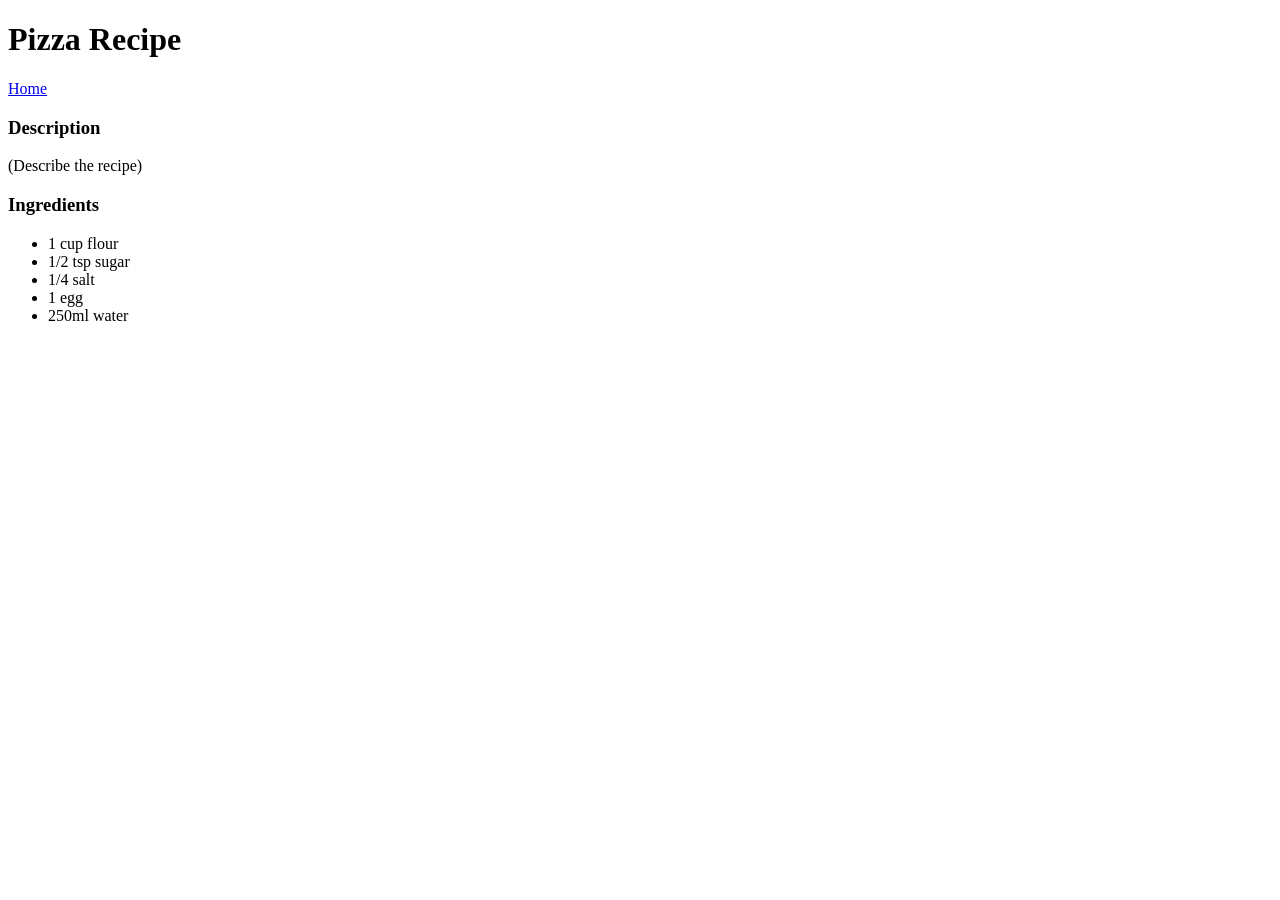
==== recipes/pizza.html @ 5b232bae "initial commit" ====
<!DOCTYPE html>
<html lang="en">
<head>
    <meta charset="UTF-8">
    <meta name="viewport" content="width=device-width, initial-scale=1.0">
    <title>Pizza Recipe</title>
</head>
<body>
    <h1>Pizza Recipe</h1>

     <!-- link to original landing/home page for easier navigation-->
     <a href="../index.html" target="_blank" rel="noreferrer">Home</a>

    <!-- image of finished dish -->
    <img src="" alt="" width="">

    <!-- description of recipe -->
    <h3>Description</h3>
    <p>(Describe the recipe)</p>

    <h3>Ingredients</h3>
    <ul>
        <li>1 cup flour</li>
        <li>1/2 tsp sugar</li>
        <li>1/4 salt</li>
        <li>1 egg</li>
        <li>250ml water</li>

    </ul>
</html>
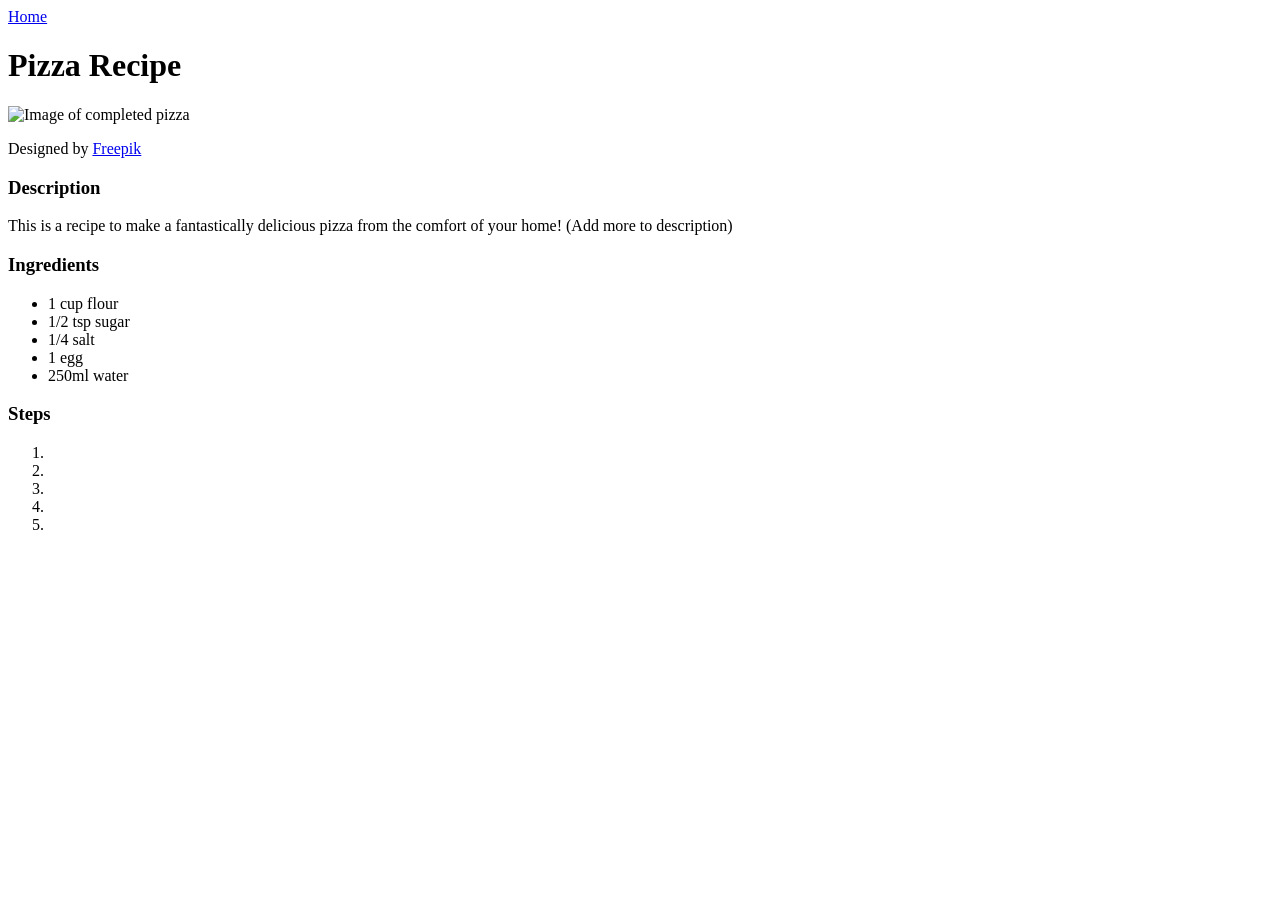
==== commit 20693fca: "add image, begin description and add template for recipe steps" ====
--- a/recipes/pizza.html
+++ b/recipes/pizza.html
@@ -6,17 +6,20 @@
     <title>Pizza Recipe</title>
 </head>
 <body>
+    <!-- link to original landing/home page for easier navigation-->
+    <a href="../index.html" target="_blank" rel="noreferrer">Home</a>
     <h1>Pizza Recipe</h1>
-
-     <!-- link to original landing/home page for easier navigation-->
-     <a href="../index.html" target="_blank" rel="noreferrer">Home</a>
+    <p></p>
 
     <!-- image of finished dish -->
-    <img src="" alt="" width="">
+    <img src="../images/slice-crispy-pizza-with-meat-cheese.jpg" alt="Image of completed pizza" width="650">
+    <p>Designed by <a href="https://www.freepik.com/" target="_blank" rel="noreferrer">Freepik</a></p>
 
     <!-- description of recipe -->
     <h3>Description</h3>
-    <p>(Describe the recipe)</p>
+    <p>This is a recipe to make a fantastically delicious pizza from the comfort of your home!
+        (Add more to description)
+    </p>
 
     <h3>Ingredients</h3>
     <ul>
@@ -27,4 +30,13 @@
         <li>250ml water</li>
 
     </ul>
+
+    <h3>Steps</h3>
+    <ol>
+        <li></li>
+        <li></li>
+        <li></li>
+        <li></li>
+        <li></li>
+    </ol>
 </html>
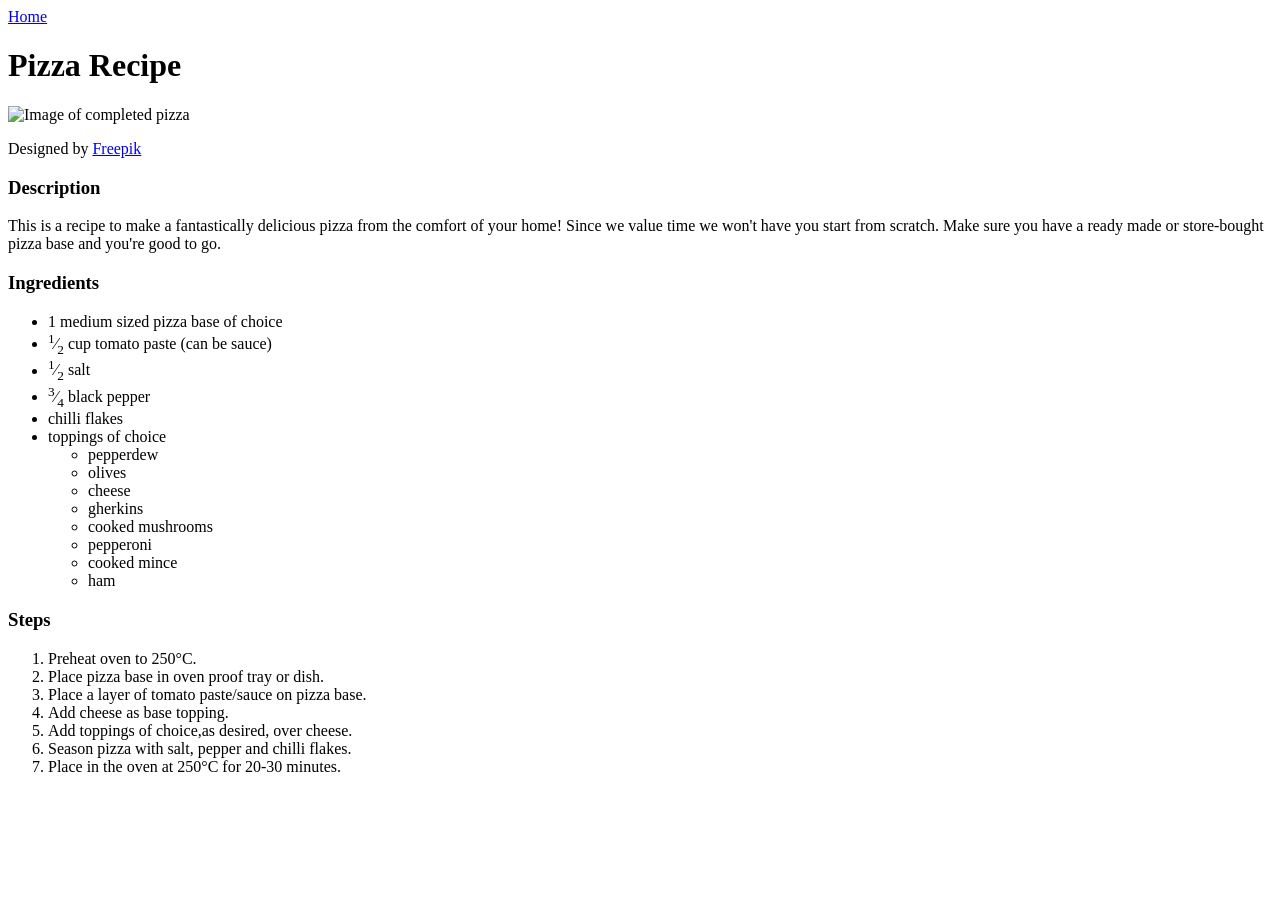
==== commit c538b413: "add description of recipe and complete ingredients and steps lists" ====
--- a/recipes/pizza.html
+++ b/recipes/pizza.html
@@ -13,30 +13,42 @@
 
     <!-- image of finished dish -->
     <img src="../images/slice-crispy-pizza-with-meat-cheese.jpg" alt="Image of completed pizza" width="650">
-    <p>Designed by <a href="https://www.freepik.com/" target="_blank" rel="noreferrer">Freepik</a></p>
+    <p>Designed by <a href="https://www.freepik.com/free-photo/slice-crispy-pizza-with-meat-cheese_7359437.htm#fromView=search&page=1&position=1&uuid=aeb8ab0b-417a-49f8-b0e9-42e71453c1c3&query=pizza" target="_blank" rel="noreferrer">Freepik</a></p>
 
     <!-- description of recipe -->
     <h3>Description</h3>
     <p>This is a recipe to make a fantastically delicious pizza from the comfort of your home!
-        (Add more to description)
+        Since we value time we won't have you start from scratch. Make sure you have a ready made or store-bought pizza base and you're good to go.
     </p>
 
     <h3>Ingredients</h3>
     <ul>
-        <li>1 cup flour</li>
-        <li>1/2 tsp sugar</li>
-        <li>1/4 salt</li>
-        <li>1 egg</li>
-        <li>250ml water</li>
-
+        <li>1 medium sized pizza base of choice</li>
+        <li><sup>1</sup>&frasl;<sub>2</sub> cup tomato paste (can be sauce)</li>
+        <li><sup>1</sup>&frasl;<sub>2</sub> salt</li>
+        <li><sup>3</sup>&frasl;<sub>4</sub> black pepper</li>
+        <li>chilli flakes</li>
+        <li>toppings of choice</li>
+        <ul>
+            <li>pepperdew</li>
+            <li>olives</li>
+            <li>cheese</li>
+            <li>gherkins</li>
+            <li>cooked mushrooms</li>
+            <li>pepperoni</li>
+            <li>cooked mince</li>
+            <li>ham</li>
+        </ul>
     </ul>
 
     <h3>Steps</h3>
     <ol>
-        <li></li>
-        <li></li>
-        <li></li>
-        <li></li>
-        <li></li>
+        <li>Preheat oven to 250°C.</li>
+        <li>Place pizza base in oven proof tray or dish.</li>
+        <li>Place a layer of tomato paste/sauce on pizza base.</li>
+        <li>Add cheese as base topping.</li>
+        <li>Add toppings of choice,as desired, over cheese.</li>
+        <li>Season pizza with salt, pepper and chilli flakes.</li>
+        <li>Place in the oven at 250°C for 20-30 minutes.</li>
     </ol>
 </html>
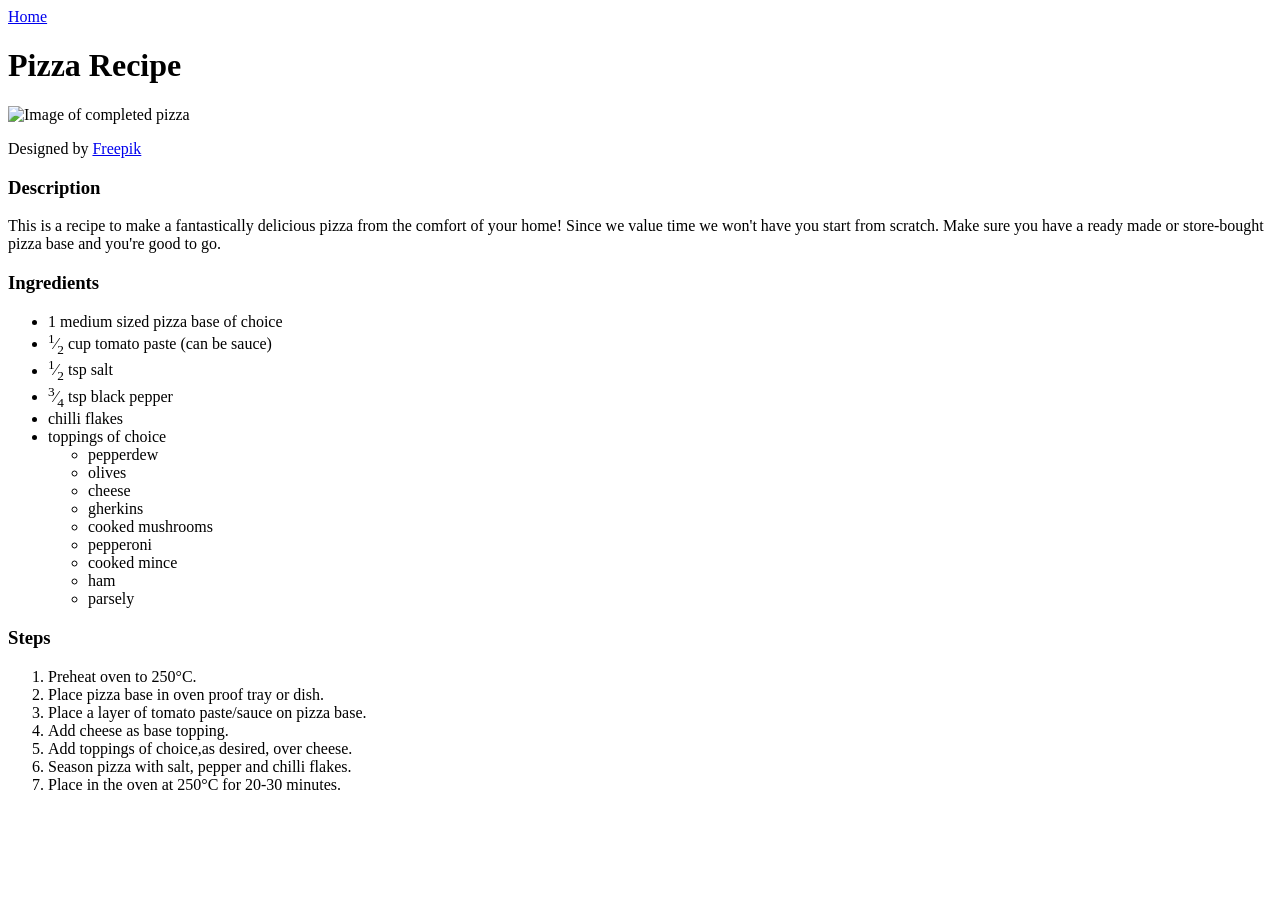
==== commit 39078889: "update ingredients list to correct measurements" ====
--- a/recipes/pizza.html
+++ b/recipes/pizza.html
@@ -25,8 +25,8 @@
     <ul>
         <li>1 medium sized pizza base of choice</li>
         <li><sup>1</sup>&frasl;<sub>2</sub> cup tomato paste (can be sauce)</li>
-        <li><sup>1</sup>&frasl;<sub>2</sub> salt</li>
-        <li><sup>3</sup>&frasl;<sub>4</sub> black pepper</li>
+        <li><sup>1</sup>&frasl;<sub>2</sub> tsp salt</li>
+        <li><sup>3</sup>&frasl;<sub>4</sub> tsp black pepper</li>
         <li>chilli flakes</li>
         <li>toppings of choice</li>
         <ul>
@@ -38,6 +38,7 @@
             <li>pepperoni</li>
             <li>cooked mince</li>
             <li>ham</li>
+            <li>parsely</li>
         </ul>
     </ul>
 
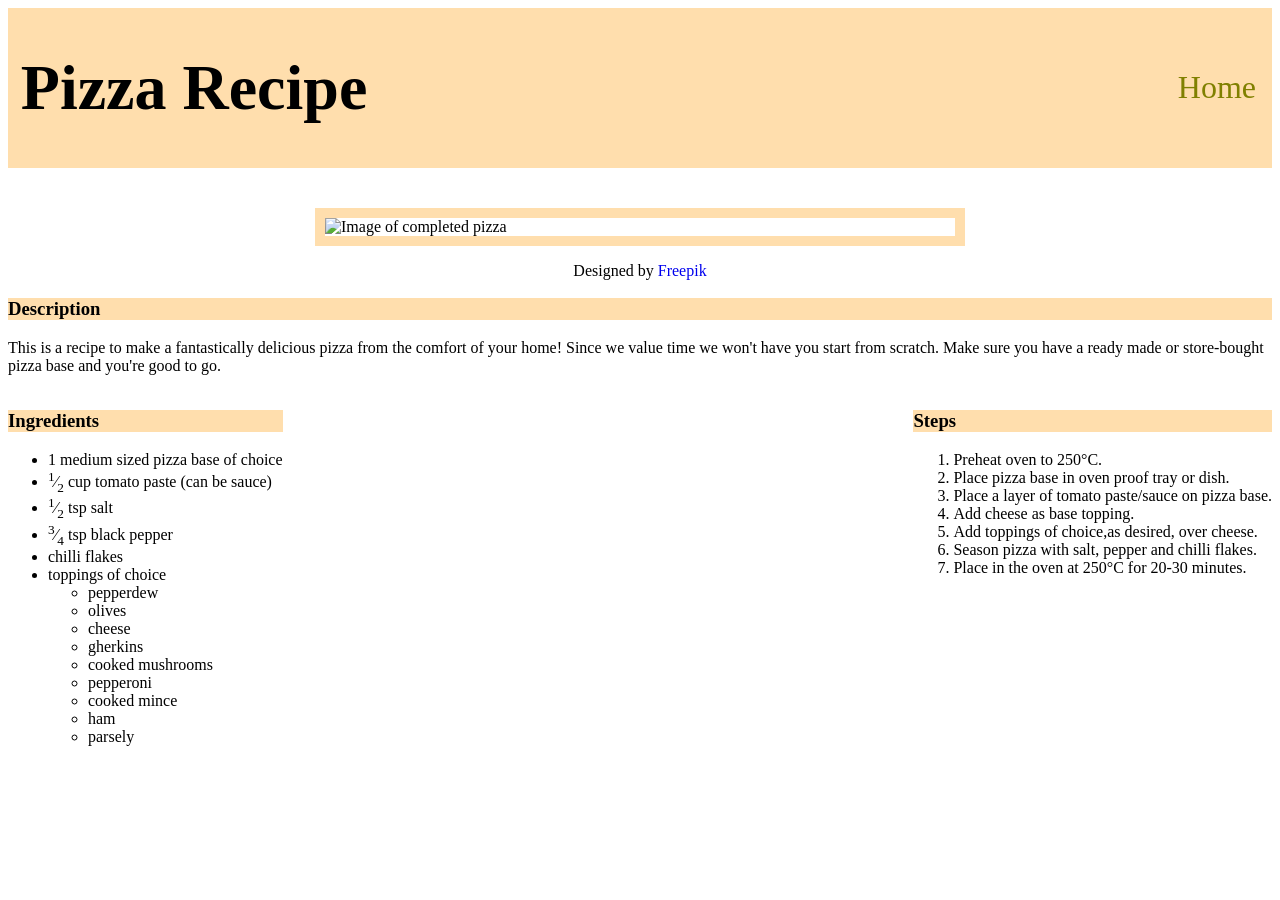
==== commit 131c784f: "add divs for flex positioning across templates" ====
--- a/recipes/pizza.html
+++ b/recipes/pizza.html
@@ -4,52 +4,61 @@
     <meta charset="UTF-8">
     <meta name="viewport" content="width=device-width, initial-scale=1.0">
     <title>Pizza Recipe</title>
+    <link rel="stylesheet" href="../styles.css">
 </head>
 <body>
     <!-- link to original landing/home page for easier navigation-->
-    <a href="../index.html" target="_blank" rel="noreferrer">Home</a>
-    <h1>Pizza Recipe</h1>
-    <p></p>
+    <div class="header">
+        <h1>Pizza Recipe</h1>
+        <a class="home" href="../index.html" target="_blank" rel="noreferrer">Home</a>
+    </div>
 
     <!-- image of finished dish -->
-    <img src="../images/slice-crispy-pizza-with-meat-cheese.jpg" alt="Image of completed pizza" width="650">
-    <p>Designed by <a href="https://www.freepik.com/free-photo/slice-crispy-pizza-with-meat-cheese_7359437.htm#fromView=search&page=1&position=1&uuid=aeb8ab0b-417a-49f8-b0e9-42e71453c1c3&query=pizza" target="_blank" rel="noreferrer">Freepik</a></p>
+    <div class="image-and-link">
+        <img src="../images/slice-crispy-pizza-with-meat-cheese.jpg" alt="Image of completed pizza" width="650">
+        <p class="attribution">Designed by <a href="https://www.freepik.com/free-photo/slice-crispy-pizza-with-meat-cheese_7359437.htm#fromView=search&page=1&position=1&uuid=aeb8ab0b-417a-49f8-b0e9-42e71453c1c3&query=pizza" target="_blank" rel="noreferrer">Freepik</a></p>
+    </div>
 
     <!-- description of recipe -->
-    <h3>Description</h3>
+    <h3 class="description">Description</h3>
     <p>This is a recipe to make a fantastically delicious pizza from the comfort of your home!
         Since we value time we won't have you start from scratch. Make sure you have a ready made or store-bought pizza base and you're good to go.
     </p>
+    <div class="ingredients-and-steps">
+        <div class="ingredients">
+            <h3>Ingredients</h3>
+            <ul>
+                <li>1 medium sized pizza base of choice</li>
+                <li><sup>1</sup>&frasl;<sub>2</sub> cup tomato paste (can be sauce)</li>
+                <li><sup>1</sup>&frasl;<sub>2</sub> tsp salt</li>
+                <li><sup>3</sup>&frasl;<sub>4</sub> tsp black pepper</li>
+                <li>chilli flakes</li>
+                <li>toppings of choice</li>
+                <ul>
+                    <li>pepperdew</li>
+                    <li>olives</li>
+                    <li>cheese</li>
+                    <li>gherkins</li>
+                    <li>cooked mushrooms</li>
+                    <li>pepperoni</li>
+                    <li>cooked mince</li>
+                    <li>ham</li>
+                    <li>parsely</li>
+                </ul>
+            </ul>
+        </div>
 
-    <h3>Ingredients</h3>
-    <ul>
-        <li>1 medium sized pizza base of choice</li>
-        <li><sup>1</sup>&frasl;<sub>2</sub> cup tomato paste (can be sauce)</li>
-        <li><sup>1</sup>&frasl;<sub>2</sub> tsp salt</li>
-        <li><sup>3</sup>&frasl;<sub>4</sub> tsp black pepper</li>
-        <li>chilli flakes</li>
-        <li>toppings of choice</li>
-        <ul>
-            <li>pepperdew</li>
-            <li>olives</li>
-            <li>cheese</li>
-            <li>gherkins</li>
-            <li>cooked mushrooms</li>
-            <li>pepperoni</li>
-            <li>cooked mince</li>
-            <li>ham</li>
-            <li>parsely</li>
-        </ul>
-    </ul>
-
-    <h3>Steps</h3>
-    <ol>
-        <li>Preheat oven to 250°C.</li>
-        <li>Place pizza base in oven proof tray or dish.</li>
-        <li>Place a layer of tomato paste/sauce on pizza base.</li>
-        <li>Add cheese as base topping.</li>
-        <li>Add toppings of choice,as desired, over cheese.</li>
-        <li>Season pizza with salt, pepper and chilli flakes.</li>
-        <li>Place in the oven at 250°C for 20-30 minutes.</li>
-    </ol>
+        <div class="steps">
+            <h3>Steps</h3>
+            <ol>
+                <li>Preheat oven to 250°C.</li>
+                <li>Place pizza base in oven proof tray or dish.</li>
+                <li>Place a layer of tomato paste/sauce on pizza base.</li>
+                <li>Add cheese as base topping.</li>
+                <li>Add toppings of choice,as desired, over cheese.</li>
+                <li>Season pizza with salt, pepper and chilli flakes.</li>
+                <li>Place in the oven at 250°C for 20-30 minutes.</li>
+            </ol>
+        </div>
+    </div>
 </html>
--- a/styles.css
+++ b/styles.css
@@ -0,0 +1,54 @@
+* {
+    box-sizing: border-box;
+    /* border: 1px solid red; */
+}
+
+img {
+    display: block;
+    border: 10px solid navajowhite;
+    margin: 40px auto 0px;
+}
+
+button {
+    background-color: navajowhite;
+    padding: 7px;
+    margin: 10px;
+}
+
+a {
+    text-decoration: none;
+    /* margin-left: auto; */
+}
+
+.header {
+    display: flex;
+    justify-content: space-between;
+    align-items: center;
+    background-color: navajowhite;
+    gap: 1em;
+}
+
+h1 {
+    font-size: 4em;
+    padding-left: 0.2em;
+}
+
+.home {
+    font-size: 2em;
+    padding-right: 0.5em;
+    color: olive;
+}
+
+.attribution {
+    text-align: center;
+}
+
+h3 {
+    background-color: navajowhite;
+}
+
+.ingredients-and-steps {
+    display: flex;
+    justify-content: space-between;
+    gap: 2em;
+}
